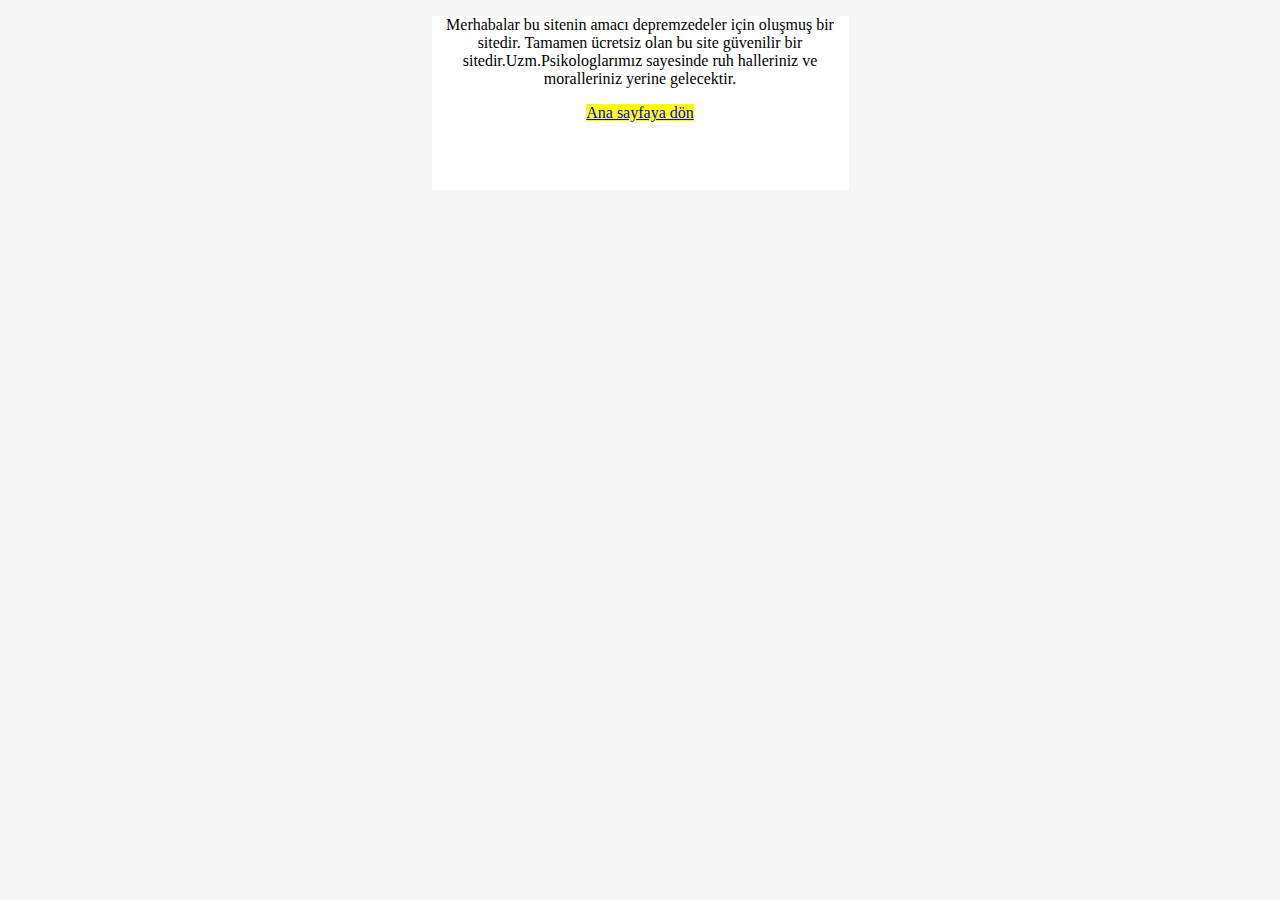
==== Hakkımda.html @ 90e7bcb1 "first commit" ====
<!DOCTYPE html>
<html lang="en">
<head>
    <meta charset="UTF-8">
    <meta http-equiv="X-UA-Compatible" content="IE=edge">
    <meta name="viewport" content="width=device-width, initial-scale=1.0">
    <link rel="stylesheet" href="deprem.css">
    <title>Hakkımızda</title>
</head>
<body>
    <center><div class="hak"> 
        <p>Merhabalar bu sitenin amacı  depremzedeler için oluşmuş bir sitedir. Tamamen ücretsiz olan bu site güvenilir bir sitedir.Uzm.Psikologlarımız sayesinde ruh halleriniz ve moralleriniz yerine gelecektir. </p>
        <a class="nisan" href="index.html">Ana sayfaya dön</a>
        </div></center>
        
</body>
</html>
---- deprem.css ----
.nisan {
    background-color: yellow;
}


.hak {
    background-color: white;
    height: 174px;
    width: 417px;
} 

.çiçek {
    background-color: white;
}

.papatya {
    background-color: white;
}

.böcek {
    background-color: white;
}

.gogo {
    display: flex;
}

.container-2 {
    height: 300px;
    display: flex;
    justify-content: center;
}

.abc .erdem img {
    width: 400px;
    height: 284px;
}

.erdem {
    background-color: white;
}

.abc {
    display: flex;
    justify-content: center;
    gap: 50px;
}

.melek {
    background-color: white;
}

.abc .melek img {
    width: 400px;
    height: 284px;
    
}

.görür {
    width: 400px;
}


.deniz {
    background-color: white;
    width: 1000px;

}


.container {
     background-color: white;
     width: 600px;
     height: 300px;
}

.mine {
    background-color: red;
}

ul {
    list-style-type: none;

    margin: 0;
    margin-left: 130px;
    margin-top: -80px;
    padding: 0;
    overflow: hidden;
    background-color: #3aabb9;
}

li {
    float: left;
}

li a {
    display: block;
    color: white;
    text-align: center;
    padding: 14px 16px;
    text-decoration: none;
}

li a:hover:not(.active) {
    background-color: #111;
}

.active {
    background-color: #f39c12;
}

.lolo {
  height:110px;
}

body {
    background-color: whitesmoke;
}

.foto {
    width: 50%;
    height: 100%;
}
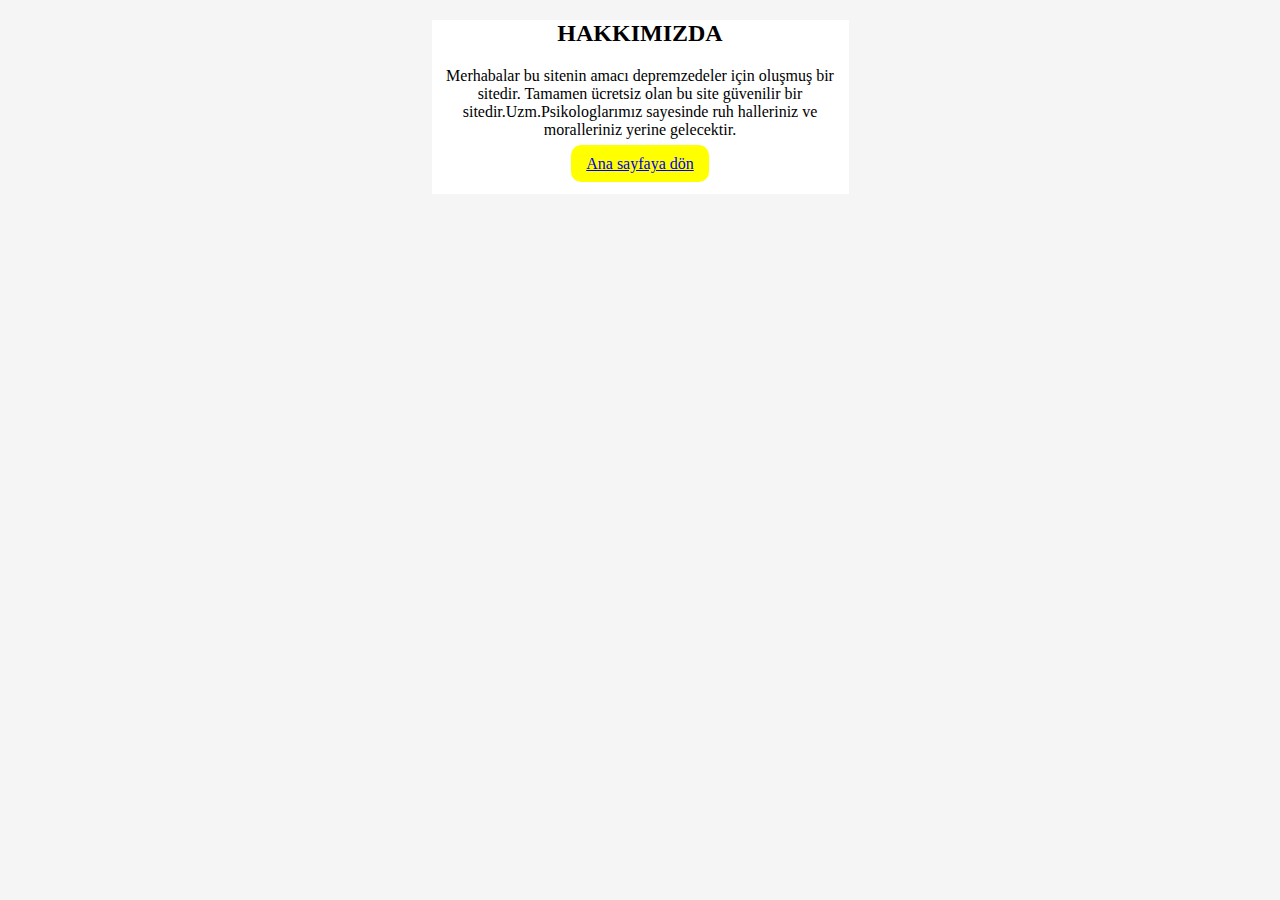
==== commit 480e9514: "hakkımda degişti" ====
--- a/Hakkımda.html
+++ b/Hakkımda.html
@@ -9,8 +9,9 @@
 </head>
 <body>
     <center><div class="hak"> 
+        <h2>HAKKIMIZDA</h2>
         <p>Merhabalar bu sitenin amacı  depremzedeler için oluşmuş bir sitedir. Tamamen ücretsiz olan bu site güvenilir bir sitedir.Uzm.Psikologlarımız sayesinde ruh halleriniz ve moralleriniz yerine gelecektir. </p>
-        <a class="nisan" href="index.html">Ana sayfaya dön</a>
+        <a class="nisan" style="padding: 10px 15px; border-radius: 10px;" href="index.html">Ana sayfaya dön</a>
         </div></center>
         
 </body>
